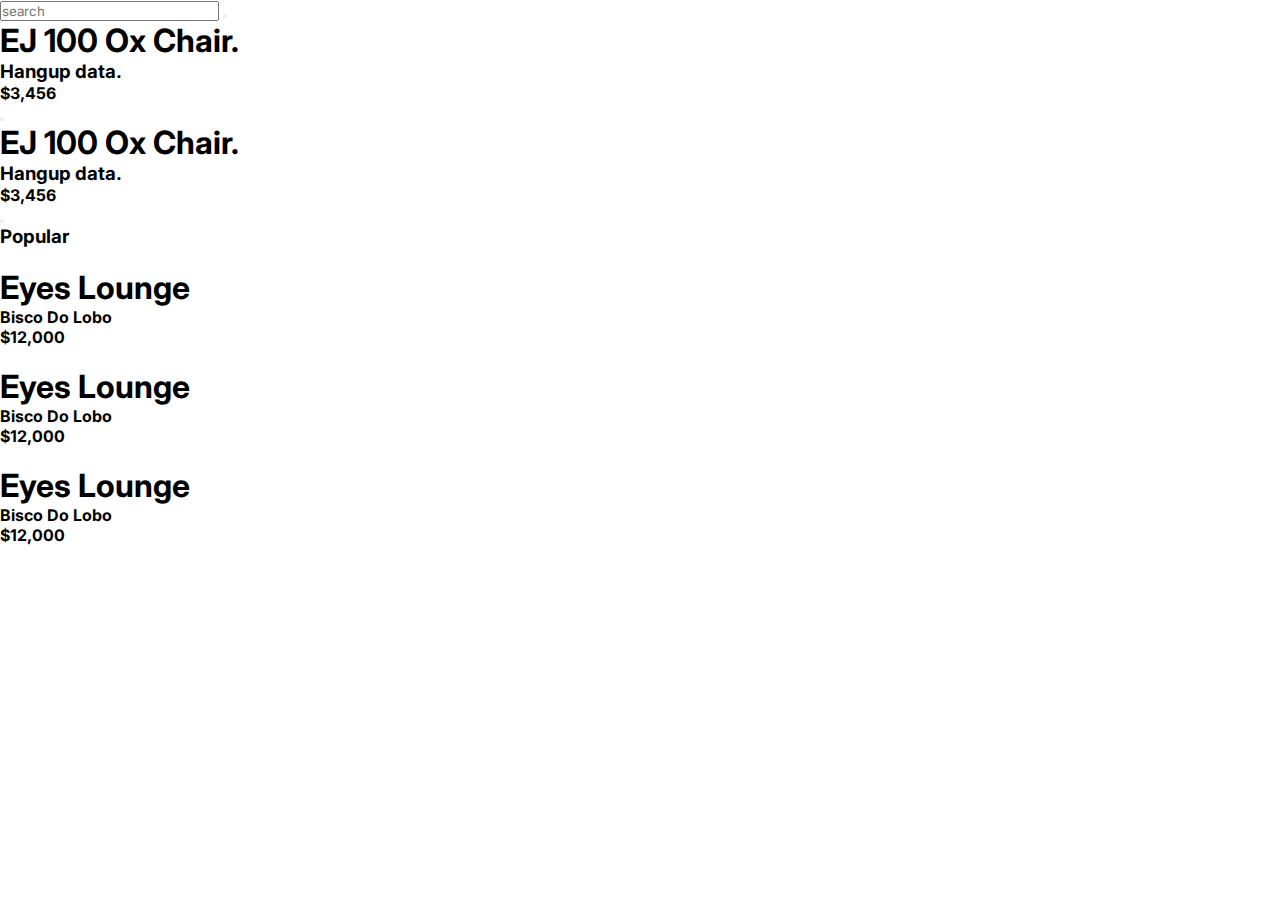
==== cart/index.html @ f665f035 "cart functionality and show real data with the most ordered products showcase" ====
<!DOCTYPE html>
<html lang="en">
<head>
    <meta charset="UTF-8">
    <meta name="viewport" content="width=device-width, initial-scale=1.0">
    <title>Document</title>
    <link rel="stylesheet" href="style.css">
    <link href="https://cdn.jsdelivr.net/npm/remixicon@4.1.0/fonts/remixicon.css" rel="stylesheet" />
    <script src="https://cdn.tailwindcss.com"></script>
</head>

<body>
    <div class="w-full min-h-screen bg-zinc-100 font-['gilroy']">
        <div class="nav flex justify-between items-center px-5 py-5 relative">
            <i class="text-lg ri-menu-2-line"></i>
            <i class="carticon text-lg ri-shopping-bag-2-fill"></i>
            <div class="cartexpnd hidden w-52 bg-zinc-100 rounded-lg absolute top-[80%] right-5 flex flex-col gap-2">

            </div>
        </div>
        <div class="input flex justify-between px-5 gap-2">
            <input class="font-semibold capitalize px-4 py-3 rounded-lg w-full bg-zinc-200 outline-none" type="text"
                placeholder="search">
            <button class="px-4 py-3 text-white rounded-xl shader"><i class="ri-equalizer-fill"></i></button>
        </div>
        <div class="categories py-8 flex items-center gap-5 pl-5 whitespace-nowrap overflow-auto">
            <div class="icon rounded-full px-6 shadow-xl shadow-black/40 py-5 shader text-yellow-400">
                <i class="text-lg ri-home-2-line"></i>
            </div>
            <div class="icon rounded-full shadow-md shadow-slate/10 px-5 py-4">
                <i class="text-lg ri-scroll-to-bottom-line"></i>
            </div>
            <div class="icon rounded-full shadow-md shadow-slate/10 px-5 py-4">
                <i class="text-lg ri-store-2-line"></i>
            </div>
            <div class="icon rounded-full shadow-md shadow-slate/10 px-5 py-4">
                <i class="text-lg ri-bookmark-line"></i>
            </div>
            <div class="icon rounded-full shadow-md shadow-slate/10 px-5 py-4">
                <i class="text-lg ri-global-line"></i>
            </div>
            <div class="icon rounded-full shadow-md shadow-slate/10 px-5 py-4">
                <i class="text-lg ri-service-line"></i>
            </div>
            <div class="icon rounded-full shadow-md shadow-slate/10 px-5 py-4">
                <i class="text-lg ri-home-2-fill"></i>
            </div>
        </div>
        <div class="products whitespace-nowrap flex overflow-auto px-5 gap-5">
            <div class="product w-fit rounded-xl p-2 bg-white">
                <div class="image w-[14rem] h-[13rem] bg-zinc-200 rounded-xl"></div>
                <div class="data w-full px-2 py-5">
                    <h1 class="font-semibold text-xl leading-none tracking-tight">EJ 100 Ox Chair.</h1>
                    <div class="flex justify-between w-full items-center mt-2">
                        <div class="w-1/2">
                            <h3 class="font-semibold opacity-20">Hangup data.</h3>
                            <h4 class="font-semibold mt-2">$3,456</h4>
                        </div>
                        <button class="w-10 h-10 rounded-full shader text-yellow-400"><i
                                class="ri-add-line"></i></button>
                    </div>
                </div>
            </div>
            <div class="product w-fit rounded-xl p-2 bg-white">
                <div class="image w-[14rem] h-[13rem] bg-zinc-200 rounded-xl"></div>
                <div class="data w-full px-2 py-5">
                    <h1 class="font-semibold text-xl leading-none tracking-tight">EJ 100 Ox Chair.</h1>
                    <div class="flex justify-between w-full items-center mt-2">
                        <div class="w-1/2">
                            <h3 class="font-semibold opacity-20">Hangup data.</h3>
                            <h4 class="font-semibold mt-2">$3,456</h4>
                        </div>
                        <button class="w-10 h-10 rounded-full bg-[#4A4563] text-yellow-400"><i
                                class="ri-add-line"></i></button>
                    </div>
                </div>
            </div>
        </div>
        <div class="populardiv mt-5">
            <h3 class="text-2xl pl-5 font-semibold">Popular</h3>
            <div class="populars mt-5 flex whitespace-nowrap gap-5 overflow-auto w-full pl-5">
                <div class="popular bg-white p-2 rounded-2xl flex items-start gap-3 w-[60%] flex-shrink-0">
                    <div class="w-20 h-20 bg-red-500 flex-shrink-0 rounded-2xl border-4 border-white overflow-hidden">
                        <img class="w-full h-full object-cover"
                            src="https://images.unsplash.com/photo-1571575173700-afb9492e6a50?q=80&w=3412&auto=format&fit=crop&ixlib=rb-4.0.3&ixid=M3wxMjA3fDB8MHxwaG90by1wYWdlfHx8fGVufDB8fHx8fA%3D%3D"
                            alt="">
                    </div>
                    <div class="data py-2 w-full">
                        <h1 class="leading-none font-semibold">Eyes Lounge</h1>
                        <h4 class="leading-none mt-2 text-sm font-semibold opacity-20">Bisco Do Lobo</h4>
                        <h4 class="mt-3 font-semibold text-zinc-500">$12,000</h4>
                    </div>
                </div>
                <div class="popular bg-white p-2 rounded-2xl flex items-start gap-3 w-[60%] flex-shrink-0">
                    <div class="w-20 h-20 bg-red-500 flex-shrink-0 rounded-2xl border-4 border-white overflow-hidden">
                        <img class="w-full h-full object-cover"
                            src="https://images.unsplash.com/photo-1571575173700-afb9492e6a50?q=80&w=3412&auto=format&fit=crop&ixlib=rb-4.0.3&ixid=M3wxMjA3fDB8MHxwaG90by1wYWdlfHx8fGVufDB8fHx8fA%3D%3D"
                            alt="">
                    </div>
                    <div class="data py-2 w-full">
                        <h1 class="leading-none font-semibold">Eyes Lounge</h1>
                        <h4 class="leading-none mt-2 text-sm font-semibold opacity-20">Bisco Do Lobo</h4>
                        <h4 class="mt-3 font-semibold text-zinc-500">$12,000</h4>
                    </div>
                </div>
                <div class="popular bg-white p-2 rounded-2xl flex items-start gap-3 w-[60%] flex-shrink-0">
                    <div class="w-20 h-20 bg-red-500 flex-shrink-0 rounded-2xl border-4 border-white overflow-hidden">
                        <img class="w-full h-full object-cover"
                            src="https://images.unsplash.com/photo-1571575173700-afb9492e6a50?q=80&w=3412&auto=format&fit=crop&ixlib=rb-4.0.3&ixid=M3wxMjA3fDB8MHxwaG90by1wYWdlfHx8fGVufDB8fHx8fA%3D%3D"
                            alt="">
                    </div>
                    <div class="data py-2 w-full">
                        <h1 class="leading-none font-semibold">Eyes Lounge</h1>
                        <h4 class="leading-none mt-2 text-sm font-semibold opacity-20">Bisco Do Lobo</h4>
                        <h4 class="mt-3 font-semibold text-zinc-500">$12,000</h4>
                    </div>
                </div>
            </div>
        </div>
        <div class="footer flex items-center justify-between px-10 fixed bottom-0 left-0 w-full py-5 bg-white">
            <div class="flex gap-10">
                <i class="text-xl text-[#69628a] ri-home-2-fill"></i>
                <i class="text-xl opacity-20 ri-heart-fill"></i>
            </div>
            <i
                class="text-xl absolute shader top-0 left-1/2 -translate-y-1/3 -translate-x-1/2 flex items-center justify-center rounded-full shadow-xl shadow-black/30 w-[4rem] h-[4rem] ri-shopping-bag-fill text-yellow-400"></i>
            <div class="flex gap-10">
                <i class="text-xl opacity-20 ri-settings-fill"></i>
                <i class="text-xl opacity-20 ri-user-fill"></i>
            </div>
        </div>
    </div>
    <script src="./script.js"></script>
</body>
</html>
---- cart/style.css ----
@import url('https://fonts.googleapis.com/css2?family=Inter:ital,opsz,wght@0,14..32,100..900;1,14..32,100..900&family=Montserrat:ital,wght@0,100..900;1,100..900&family=Outfit:wght@100..900&family=Poppins:ital,wght@0,100;0,200;0,300;0,400;0,500;0,600;0,700;0,800;0,900;1,100;1,200;1,300;1,400;1,500;1,600;1,700;1,800;1,900&display=swap');

*{
    margin: 0;
    padding: 0;
    box-sizing: border-box;
    font-family: "Inter", sans-serif;
}
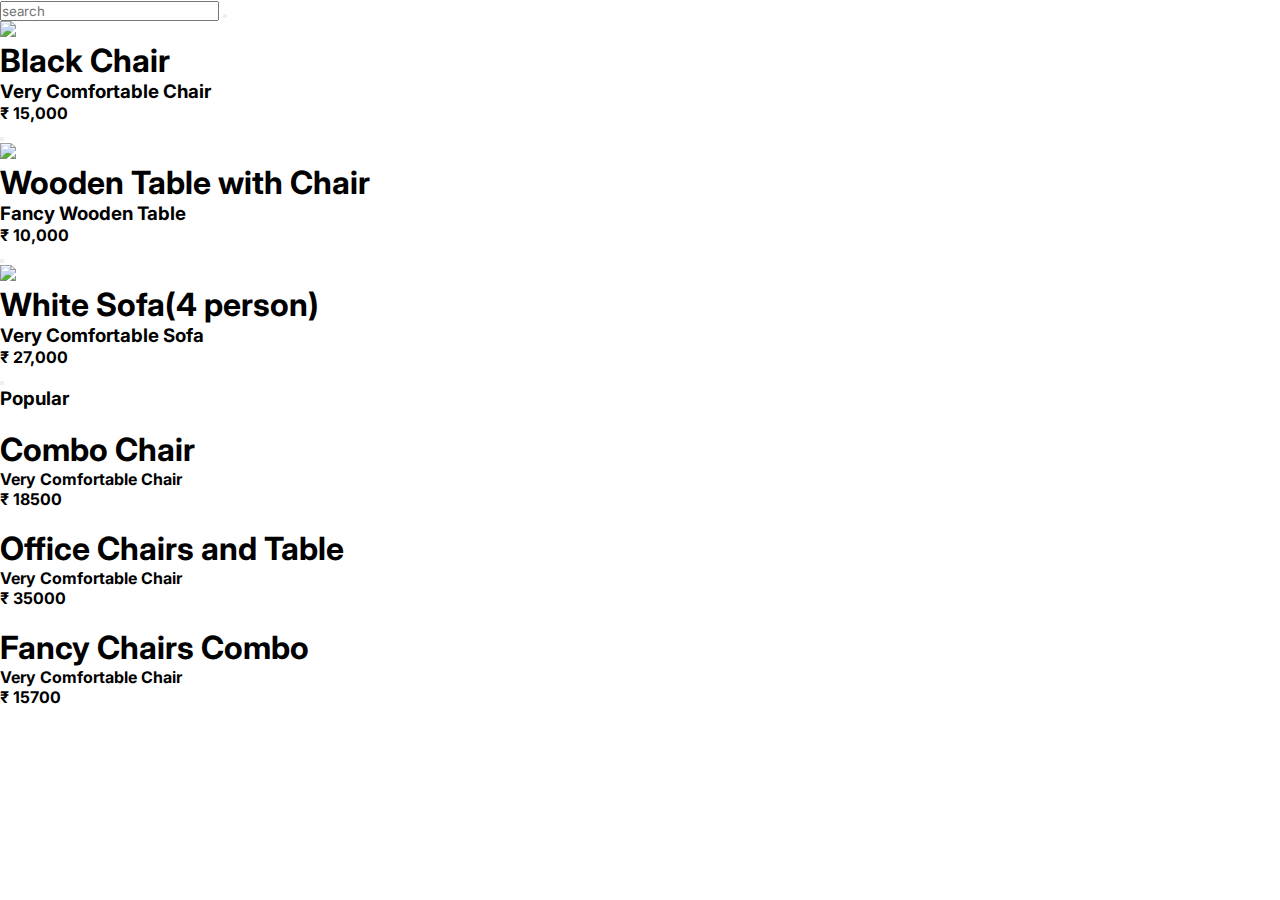
==== commit 3f4745d9: "dynamically adding the product details in the app" ====
--- a/cart/index.html
+++ b/cart/index.html
@@ -21,10 +21,10 @@
         <div class="input flex justify-between px-5 gap-2">
             <input class="font-semibold capitalize px-4 py-3 rounded-lg w-full bg-zinc-200 outline-none" type="text"
                 placeholder="search">
-            <button class="px-4 py-3 text-white rounded-xl shader"><i class="ri-equalizer-fill"></i></button>
+            <button class="px-4 py-3 text-white rounded-xl bg-[#4A4563] shader"><i class="ri-equalizer-fill"></i></button>
         </div>
         <div class="categories py-8 flex items-center gap-5 pl-5 whitespace-nowrap overflow-auto">
-            <div class="icon rounded-full px-6 shadow-xl shadow-black/40 py-5 shader text-yellow-400">
+            <div class="icon bg-[#4A4563] rounded-full px-6 shadow-xl shadow-black/40 py-5 shader text-yellow-400">
                 <i class="text-lg ri-home-2-line"></i>
             </div>
             <div class="icon rounded-full shadow-md shadow-slate/10 px-5 py-4">
@@ -47,74 +47,10 @@
             </div>
         </div>
         <div class="products whitespace-nowrap flex overflow-auto px-5 gap-5">
-            <div class="product w-fit rounded-xl p-2 bg-white">
-                <div class="image w-[14rem] h-[13rem] bg-zinc-200 rounded-xl"></div>
-                <div class="data w-full px-2 py-5">
-                    <h1 class="font-semibold text-xl leading-none tracking-tight">EJ 100 Ox Chair.</h1>
-                    <div class="flex justify-between w-full items-center mt-2">
-                        <div class="w-1/2">
-                            <h3 class="font-semibold opacity-20">Hangup data.</h3>
-                            <h4 class="font-semibold mt-2">$3,456</h4>
-                        </div>
-                        <button class="w-10 h-10 rounded-full shader text-yellow-400"><i
-                                class="ri-add-line"></i></button>
-                    </div>
-                </div>
-            </div>
-            <div class="product w-fit rounded-xl p-2 bg-white">
-                <div class="image w-[14rem] h-[13rem] bg-zinc-200 rounded-xl"></div>
-                <div class="data w-full px-2 py-5">
-                    <h1 class="font-semibold text-xl leading-none tracking-tight">EJ 100 Ox Chair.</h1>
-                    <div class="flex justify-between w-full items-center mt-2">
-                        <div class="w-1/2">
-                            <h3 class="font-semibold opacity-20">Hangup data.</h3>
-                            <h4 class="font-semibold mt-2">$3,456</h4>
-                        </div>
-                        <button class="w-10 h-10 rounded-full bg-[#4A4563] text-yellow-400"><i
-                                class="ri-add-line"></i></button>
-                    </div>
-                </div>
-            </div>
         </div>
         <div class="populardiv mt-5">
             <h3 class="text-2xl pl-5 font-semibold">Popular</h3>
             <div class="populars mt-5 flex whitespace-nowrap gap-5 overflow-auto w-full pl-5">
-                <div class="popular bg-white p-2 rounded-2xl flex items-start gap-3 w-[60%] flex-shrink-0">
-                    <div class="w-20 h-20 bg-red-500 flex-shrink-0 rounded-2xl border-4 border-white overflow-hidden">
-                        <img class="w-full h-full object-cover"
-                            src="https://images.unsplash.com/photo-1571575173700-afb9492e6a50?q=80&w=3412&auto=format&fit=crop&ixlib=rb-4.0.3&ixid=M3wxMjA3fDB8MHxwaG90by1wYWdlfHx8fGVufDB8fHx8fA%3D%3D"
-                            alt="">
-                    </div>
-                    <div class="data py-2 w-full">
-                        <h1 class="leading-none font-semibold">Eyes Lounge</h1>
-                        <h4 class="leading-none mt-2 text-sm font-semibold opacity-20">Bisco Do Lobo</h4>
-                        <h4 class="mt-3 font-semibold text-zinc-500">$12,000</h4>
-                    </div>
-                </div>
-                <div class="popular bg-white p-2 rounded-2xl flex items-start gap-3 w-[60%] flex-shrink-0">
-                    <div class="w-20 h-20 bg-red-500 flex-shrink-0 rounded-2xl border-4 border-white overflow-hidden">
-                        <img class="w-full h-full object-cover"
-                            src="https://images.unsplash.com/photo-1571575173700-afb9492e6a50?q=80&w=3412&auto=format&fit=crop&ixlib=rb-4.0.3&ixid=M3wxMjA3fDB8MHxwaG90by1wYWdlfHx8fGVufDB8fHx8fA%3D%3D"
-                            alt="">
-                    </div>
-                    <div class="data py-2 w-full">
-                        <h1 class="leading-none font-semibold">Eyes Lounge</h1>
-                        <h4 class="leading-none mt-2 text-sm font-semibold opacity-20">Bisco Do Lobo</h4>
-                        <h4 class="mt-3 font-semibold text-zinc-500">$12,000</h4>
-                    </div>
-                </div>
-                <div class="popular bg-white p-2 rounded-2xl flex items-start gap-3 w-[60%] flex-shrink-0">
-                    <div class="w-20 h-20 bg-red-500 flex-shrink-0 rounded-2xl border-4 border-white overflow-hidden">
-                        <img class="w-full h-full object-cover"
-                            src="https://images.unsplash.com/photo-1571575173700-afb9492e6a50?q=80&w=3412&auto=format&fit=crop&ixlib=rb-4.0.3&ixid=M3wxMjA3fDB8MHxwaG90by1wYWdlfHx8fGVufDB8fHx8fA%3D%3D"
-                            alt="">
-                    </div>
-                    <div class="data py-2 w-full">
-                        <h1 class="leading-none font-semibold">Eyes Lounge</h1>
-                        <h4 class="leading-none mt-2 text-sm font-semibold opacity-20">Bisco Do Lobo</h4>
-                        <h4 class="mt-3 font-semibold text-zinc-500">$12,000</h4>
-                    </div>
-                </div>
             </div>
         </div>
         <div class="footer flex items-center justify-between px-10 fixed bottom-0 left-0 w-full py-5 bg-white">
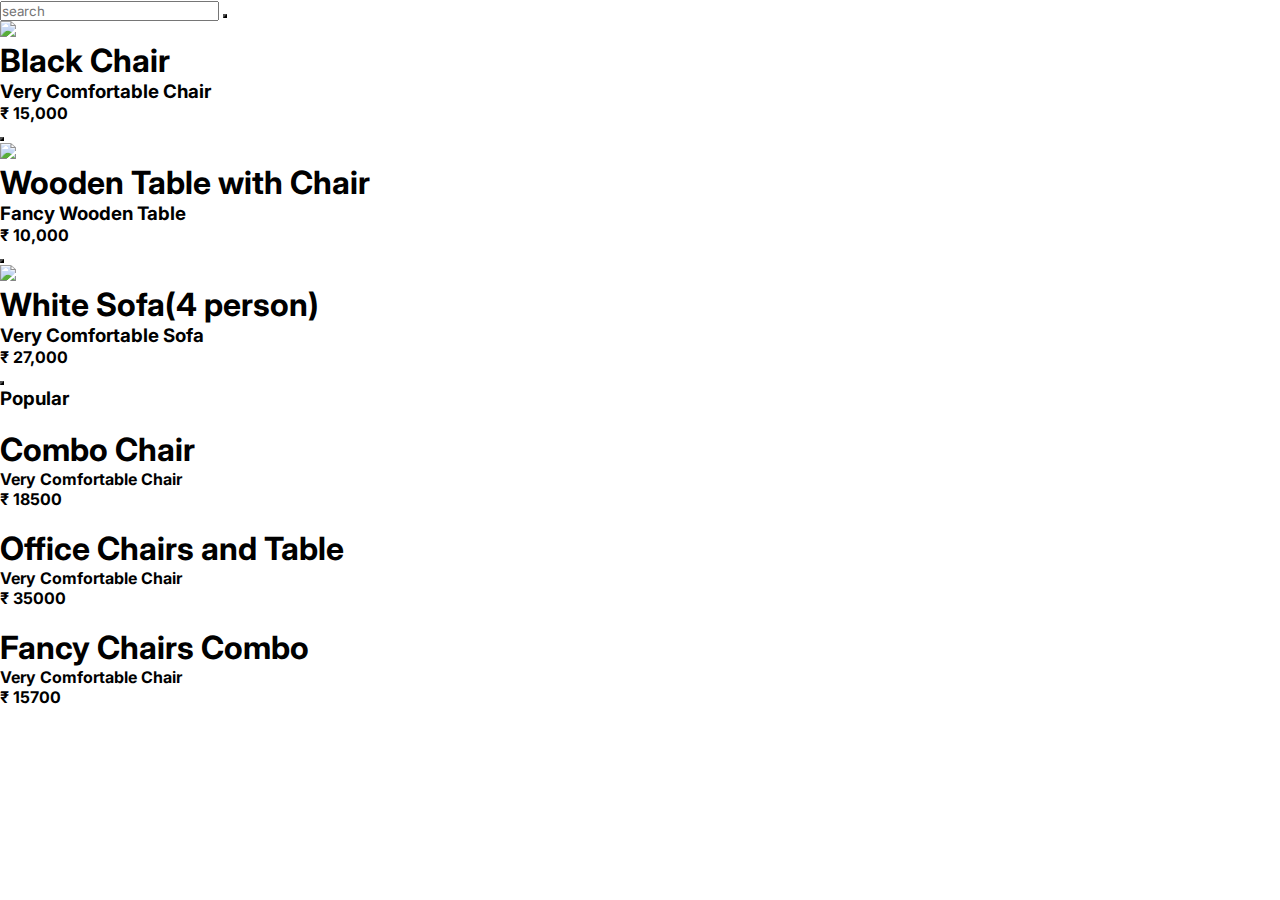
==== commit 72784818: "shopping app cart functionallity when click on add to cart" ====
--- a/cart/index.html
+++ b/cart/index.html
@@ -10,11 +10,12 @@
 </head>
 
 <body>
-    <div class="w-full min-h-screen bg-zinc-100 font-['gilroy']">
+    <div id="toast" class="toast"></div>
+    <div class="w-full min-h-screen bg-zinc-100">
         <div class="nav flex justify-between items-center px-5 py-5 relative">
             <i class="text-lg ri-menu-2-line"></i>
-            <i class="carticon text-lg ri-shopping-bag-2-fill"></i>
-            <div class="cartexpnd hidden w-52 bg-zinc-100 rounded-lg absolute top-[80%] right-5 flex flex-col gap-2">
+            <i class="carticon text-lg ri-shopping-bag-2-fill cursor-pointer"></i>
+            <div id="cartDataShow" class="cartexpnd hidden w-52 bg-zinc-100 rounded-lg absolute top-[80%] right-5 flex flex-col gap-2">
 
             </div>
         </div>
--- a/cart/style.css
+++ b/cart/style.css
@@ -5,4 +5,53 @@
     padding: 0;
     box-sizing: border-box;
     font-family: "Inter", sans-serif;
-}+}
+
+.products::-webkit-scrollbar{
+  display: none;
+}
+
+.categories::-webkit-scrollbar{
+  display: none;
+}
+
+.populars::-webkit-scrollbar{
+  display: none;
+}
+
+.shader{
+  background: linear-gradient(to right bottom, #69628a, #040309);
+}
+
+.toast {
+    visibility: hidden;
+    min-width: 250px;
+    margin-left: -125px;
+    background-color: #333;
+    color: #fff;
+    text-align: center;
+    border-radius: 4px;
+    padding: 16px;
+    position: fixed;
+    z-index: 1;
+    left: 50%;
+    bottom: 30px;
+    font-size: 17px;
+    user-select: none;
+  }
+  
+  .toast.show {
+    visibility: visible;
+    animation: fadein 0.5s, fadeout 0.5s 2.5s;
+  }
+  
+  @keyframes fadein {
+    from {bottom: 0; opacity: 0;}
+    to {bottom: 30px; opacity: 1;}
+  }
+  
+  @keyframes fadeout {
+    from {bottom: 30px; opacity: 1;}
+    to {bottom: 0; opacity: 0;}
+  }
+  